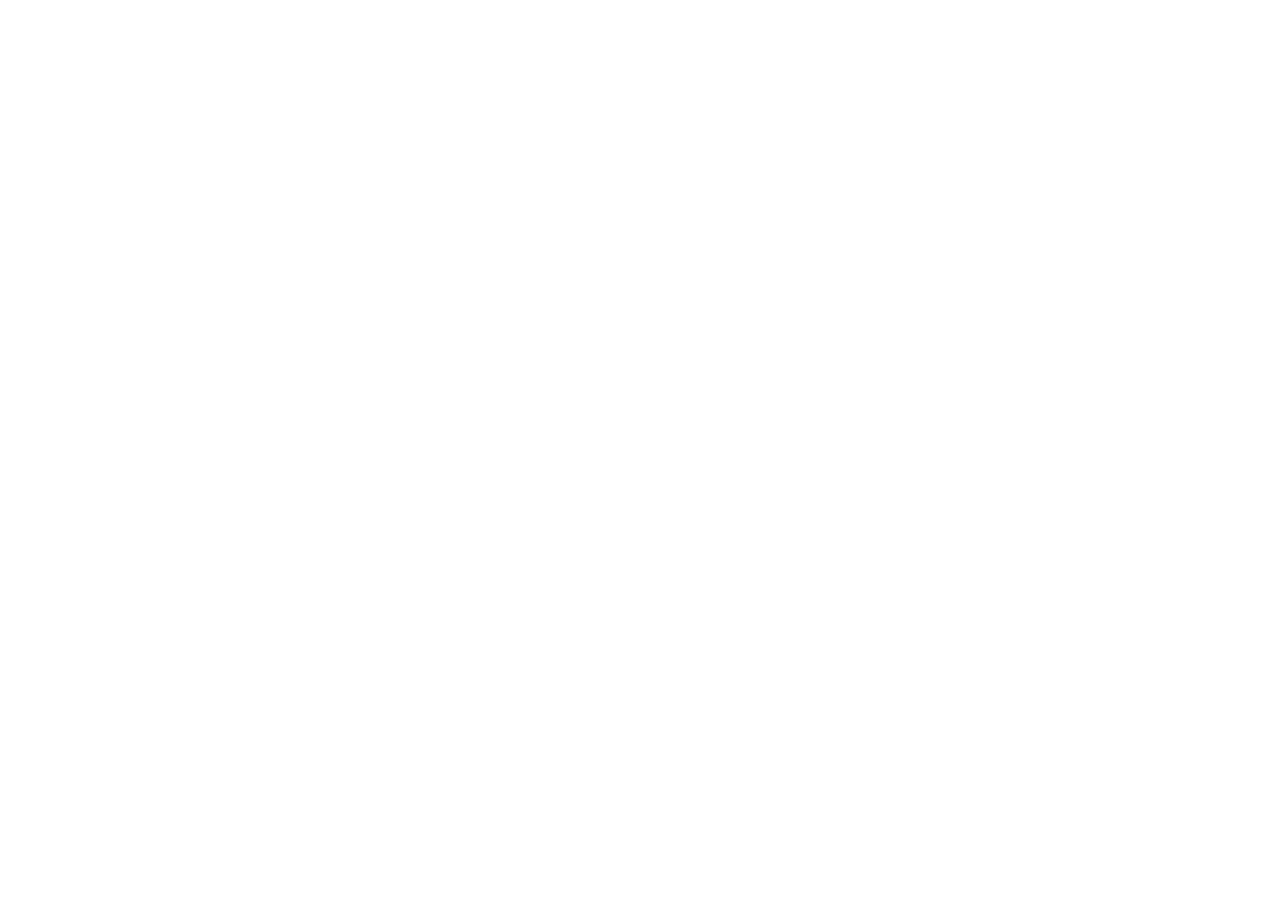
==== src/index.html @ a74dd307 "init" ====
<html>
<head>
  <title>W.I.N.K.O 4</title>
  <script type="text/javascript" src="tuio.js"></script>  <script type="text/javascript" src="app.js"></script>
  <link rel="stylesheet" type="text/css" href="app.css">
</head>
<body onload="init()">
  <div id="container">

  </div>
</body>
</html>
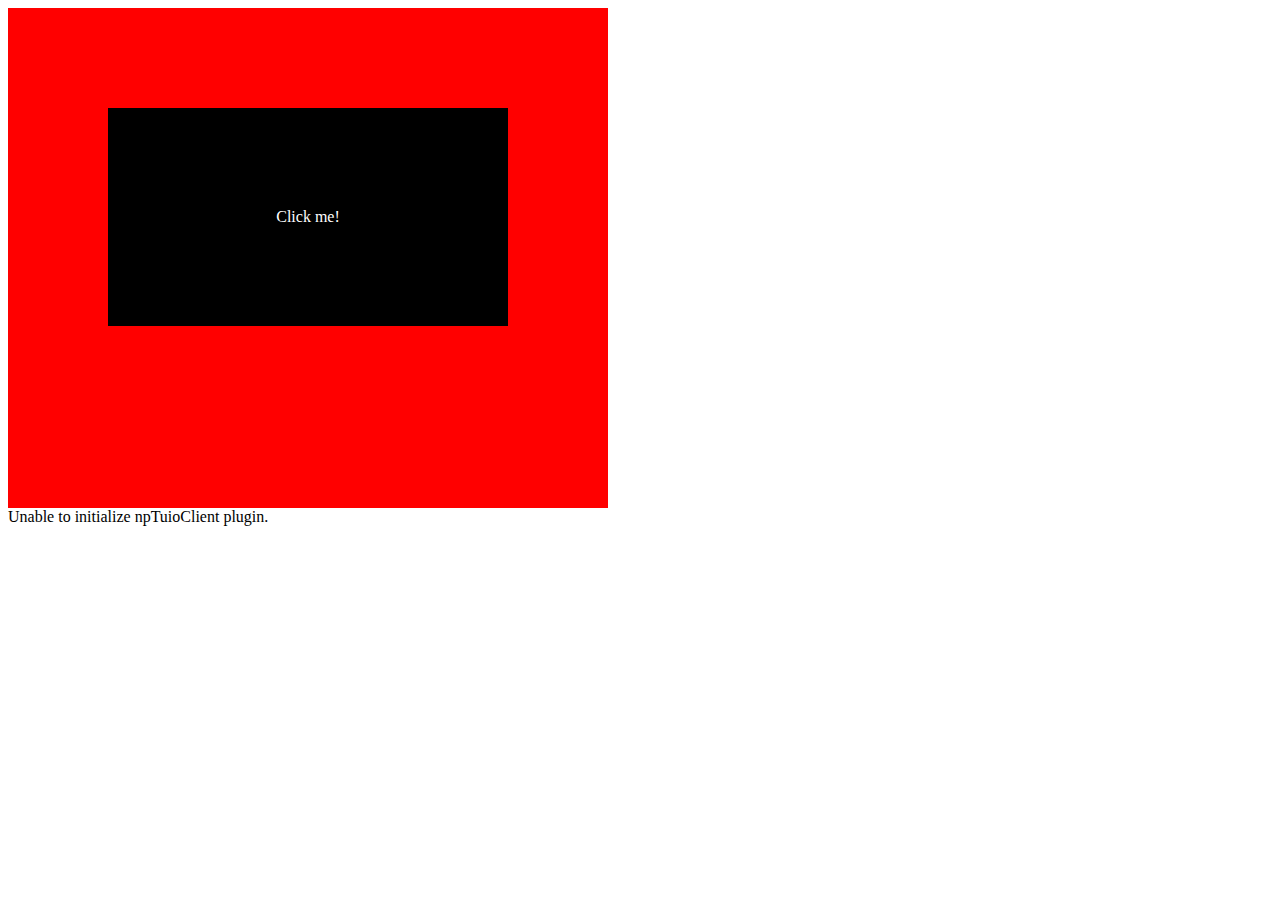
==== commit 062333d8: "PoC" ====
--- a/src/index.html
+++ b/src/index.html
@@ -1,12 +1,14 @@
 <html>
 <head>
   <title>W.I.N.K.O 4</title>
-  <script type="text/javascript" src="tuio.js"></script>  <script type="text/javascript" src="app.js"></script>
+  <script type="text/javascript" src="jquery.js"></script>
+  <script type="text/javascript" src="tuio.js"></script>
+  <script type="text/javascript" src="app.js"></script>
   <link rel="stylesheet" type="text/css" href="app.css">
 </head>
 <body onload="init()">
   <div id="container">
-
+    <div id="button1">Click me!</div>
   </div>
 </body>
 </html>
--- a/src/app.css
+++ b/src/app.css
@@ -0,0 +1,13 @@
+#container {
+  background: red;
+  padding-top: 100px;
+}
+
+#button1 {
+  width: 200px;
+  background-color: black;
+  margin: auto;
+  padding: 100px;
+  color: white;
+  text-align: center;
+}
